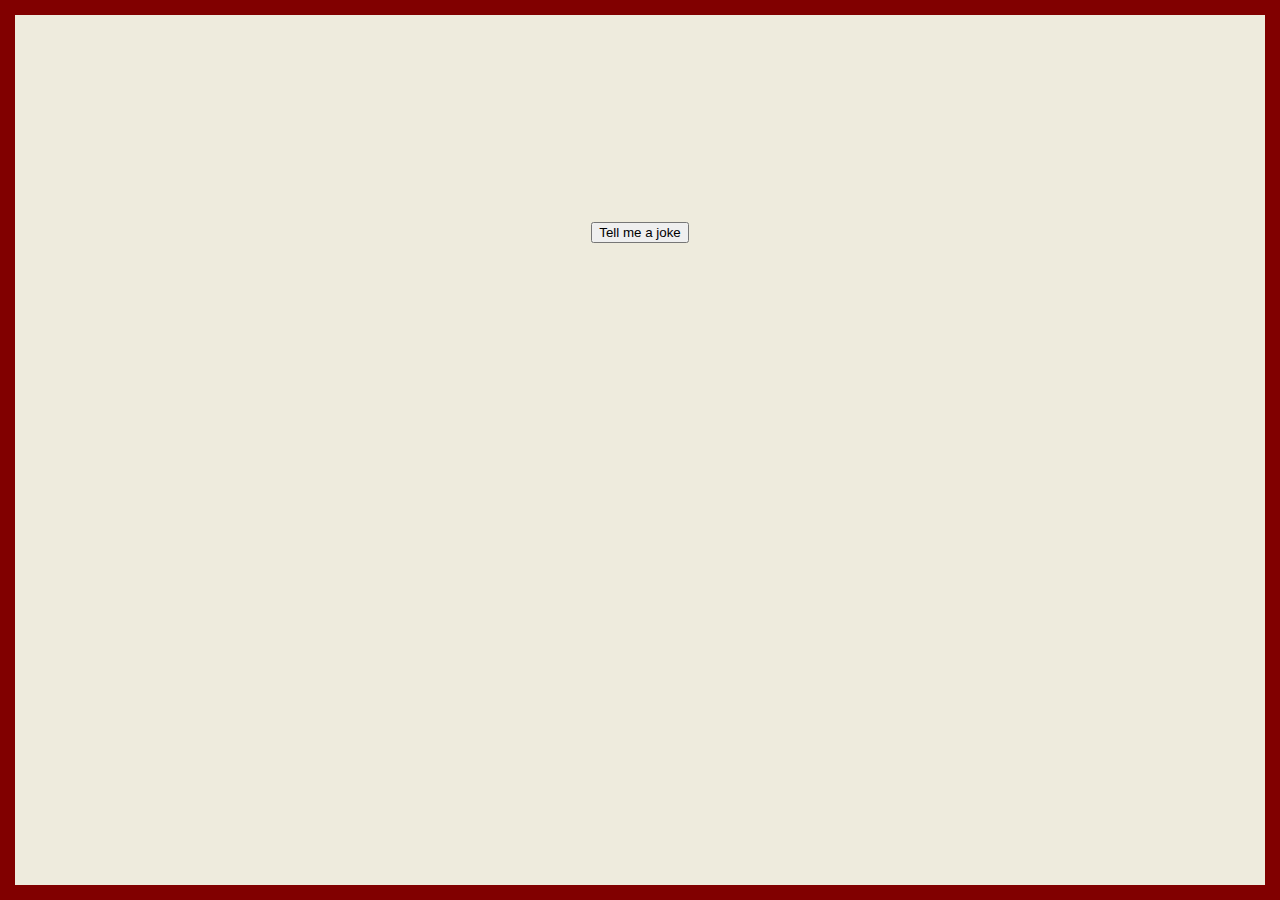
==== Exercici.2/index.html @ d2365b3d "ok" ====
<!DOCTYPE html>
<html lang="en">
<head>
    <meta charset="UTF-8">
    <meta http-equiv="X-UA-Compatible" content="IE=edge">
    <meta name="viewport" content="width=device-width, initial-scale=1.0">
    <title>AJAX.Nivell 1</title>
    <!--CSS styles-->
    <link rel="stylesheet" href="./styles/css/style.css">
    <!--Google fonts-->
    <link rel="preconnect" href="https://fonts.gstatic.com">
    <!-- Bootstrap CDN -->
    <link rel="stylesheet" href="https://cdn.jsdelivr.net/npm/bootstrap@4.6.0/dist/css/bootstrap.min.css" integrity="sha384-B0vP5xmATw1+K9KRQjQERJvTumQW0nPEzvF6L/Z6nronJ3oUOFUFpCjEUQouq2+l" crossorigin="anonymous">

<link href="https://fonts.googleapis.com/css2?family=Cabin:wght@500&display=swap" rel="stylesheet">
</head>
<body>
    <div class="contenedor">
        <div class="boton">
            <button id="button" type="button" class="btn btn-dark btn-lg py-4 px-5">Tell me a joke</button>
        </div>
        <div class="respuesta">
            <div id="texto" class="texto"></div>
        </div>
    </div>

    <!-- JQuery -->
    <script src="https://code.jquery.com/jquery-3.6.0.js" integrity="sha256-H+K7U5CnXl1h5ywQfKtSj8PCmoN9aaq30gDh27Xc0jk=" crossorigin="anonymous"></script>
    <!-- JavaScript-->
    <script src="./scripts/index.js"></script>
    <!-- Bootstrap Bundle (includes Popper) CDN-->
    <script src="https://cdn.jsdelivr.net/npm/bootstrap@4.6.0/dist/js/bootstrap.bundle.min.js" integrity="sha384-Piv4xVNRyMGpqkS2by6br4gNJ7DXjqk09RmUpJ8jgGtD7zP9yug3goQfGII0yAns" crossorigin="anonymous"></script>
      
</body>
</html>
---- Exercici.2/styles/css/style.css ----
/*Reset*/
html, body, div, span, applet, object, iframe, h1, h2, h3, h4, h5, h6, p, blockquote, pre,
a, abbr, acronym, address, big, cite, code, del, dfn, em, img, ins, kbd, q, s, samp,
small, strike, strong, sub, sup, tt, var, b, u, i, center,
dl, dt, dd, ol, ul, li, fieldset, form, label, legend,
table, caption, tbody, tfoot, thead, tr, th, td, article, aside, canvas, details, embed,
figure, figcaption, footer, header, hgroup, menu, nav, output, ruby, section, summary,
time, mark, audio, video {
  margin: 0;
  padding: 0;
  border: 0;
  font: inherit;
  font-size: 100%;
  vertical-align: baseline;
}

html {
  line-height: 1;
}

ol, ul {
  list-style: none;
}

table {
  border-collapse: collapse;
  border-spacing: 0;
}

caption, th, td {
  text-align: left;
  font-weight: normal;
  vertical-align: middle;
}

q, blockquote {
  quotes: none;
}

q:before, q:after, blockquote:before, blockquote:after {
  content: "";
  content: none;
}

a img {
  border: none;
}

article, aside, details, figcaption, figure, footer, header, hgroup, main, menu, nav, section, summary {
  display: block;
}

* {
  -webkit-box-sizing: border-box;
          box-sizing: border-box;
}

body {
  height: 100vh;
  width: 100vw;
  -webkit-box-orient: vertical;
  -webkit-box-direction: normal;
      -ms-flex-flow: column wrap;
          flex-flow: column wrap;
  -webkit-box-pack: center;
      -ms-flex-pack: center;
          justify-content: center;
  -webkit-box-align: center;
      -ms-flex-align: center;
          align-items: center;
}

.contenedor {
  height: 100%;
  width: 100%;
  background: #eeebdd;
  border: 15px solid #810000;
  display: -webkit-box;
  display: -ms-flexbox;
  display: flex;
  -webkit-box-orient: vertical;
  -webkit-box-direction: normal;
      -ms-flex-flow: column wrap;
          flex-flow: column wrap;
  -webkit-box-pack: center;
      -ms-flex-pack: center;
          justify-content: center;
  -webkit-box-align: center;
      -ms-flex-align: center;
          align-items: center;
}

.boton {
  height: 50%;
  width: 100%;
  display: -webkit-box;
  display: -ms-flexbox;
  display: flex;
  -webkit-box-orient: vertical;
  -webkit-box-direction: normal;
      -ms-flex-flow: column wrap;
          flex-flow: column wrap;
  -webkit-box-pack: center;
      -ms-flex-pack: center;
          justify-content: center;
  -webkit-box-align: center;
      -ms-flex-align: center;
          align-items: center;
}

.respuesta {
  height: 50%;
  width: 100%;
  display: -webkit-box;
  display: -ms-flexbox;
  display: flex;
  -webkit-box-orient: vertical;
  -webkit-box-direction: normal;
      -ms-flex-flow: column wrap;
          flex-flow: column wrap;
  -webkit-box-pack: center;
      -ms-flex-pack: center;
          justify-content: center;
  -webkit-box-align: center;
      -ms-flex-align: center;
          align-items: center;
}

.texto {
  height: 80%;
  width: 80%;
  color: #810000;
  font-size: 35px;
  font-weight: bold;
  display: -webkit-box;
  display: -ms-flexbox;
  display: flex;
  -webkit-box-orient: vertical;
  -webkit-box-direction: normal;
      -ms-flex-flow: column wrap;
          flex-flow: column wrap;
  -webkit-box-pack: center;
      -ms-flex-pack: center;
          justify-content: center;
  -webkit-box-align: center;
      -ms-flex-align: center;
          align-items: center;
  padding-bottom: 10%;
}
/*# sourceMappingURL=style.css.map */
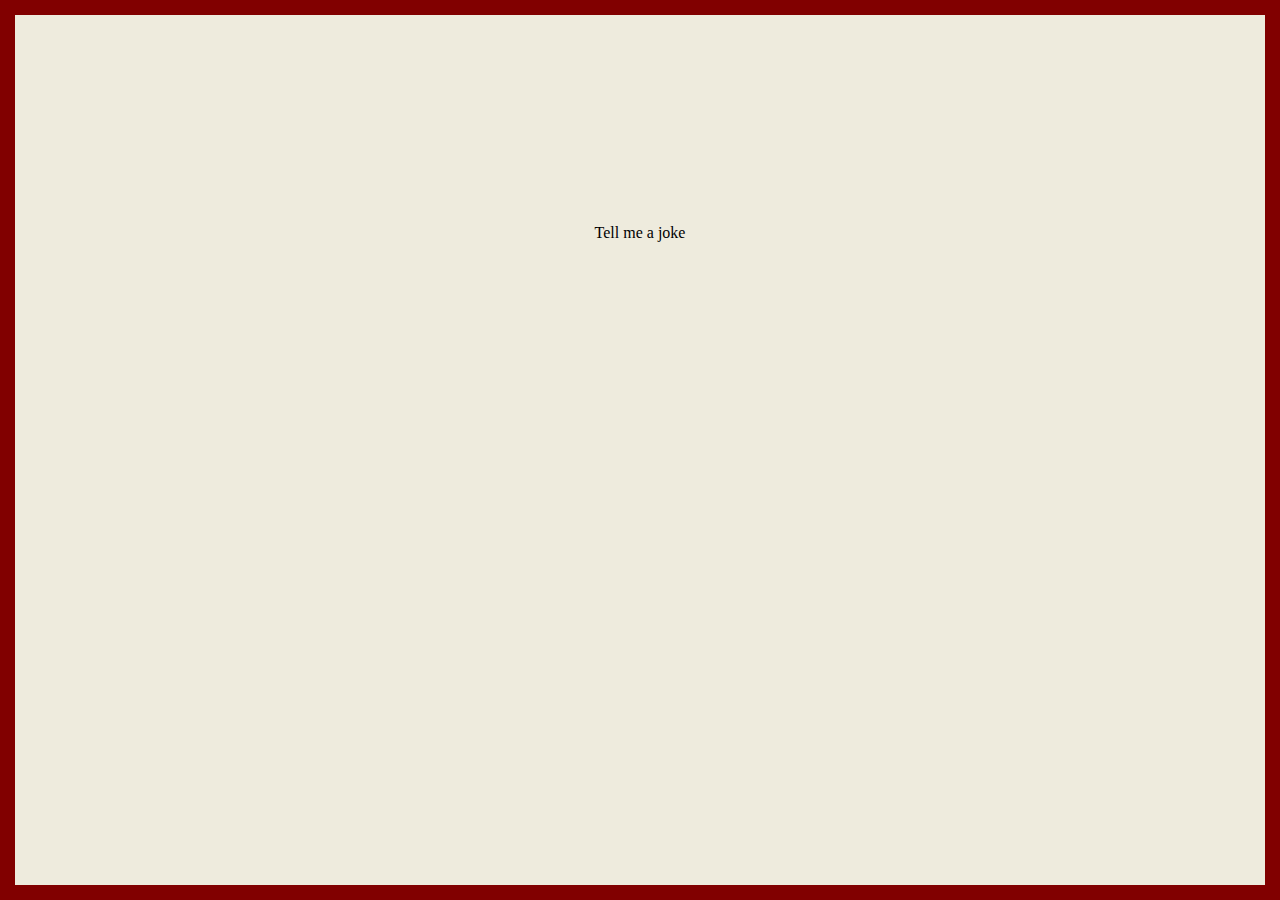
==== commit c754e368: "ok" ====
--- a/Exercici.2/index.html
+++ b/Exercici.2/index.html
@@ -7,17 +7,13 @@
     <title>AJAX.Nivell 1</title>
     <!--CSS styles-->
     <link rel="stylesheet" href="./styles/css/style.css">
-    <!--Google fonts-->
-    <link rel="preconnect" href="https://fonts.gstatic.com">
-    <!-- Bootstrap CDN -->
-    <link rel="stylesheet" href="https://cdn.jsdelivr.net/npm/bootstrap@4.6.0/dist/css/bootstrap.min.css" integrity="sha384-B0vP5xmATw1+K9KRQjQERJvTumQW0nPEzvF6L/Z6nronJ3oUOFUFpCjEUQouq2+l" crossorigin="anonymous">
 
-<link href="https://fonts.googleapis.com/css2?family=Cabin:wght@500&display=swap" rel="stylesheet">
+
 </head>
 <body>
     <div class="contenedor">
         <div class="boton">
-            <button id="button" type="button" class="btn btn-dark btn-lg py-4 px-5">Tell me a joke</button>
+            <div class="button" id="button">Tell me a joke</div>
         </div>
         <div class="respuesta">
             <div id="texto" class="texto"></div>
@@ -28,8 +24,6 @@
     <script src="https://code.jquery.com/jquery-3.6.0.js" integrity="sha256-H+K7U5CnXl1h5ywQfKtSj8PCmoN9aaq30gDh27Xc0jk=" crossorigin="anonymous"></script>
     <!-- JavaScript-->
     <script src="./scripts/index.js"></script>
-    <!-- Bootstrap Bundle (includes Popper) CDN-->
-    <script src="https://cdn.jsdelivr.net/npm/bootstrap@4.6.0/dist/js/bootstrap.bundle.min.js" integrity="sha384-Piv4xVNRyMGpqkS2by6br4gNJ7DXjqk09RmUpJ8jgGtD7zP9yug3goQfGII0yAns" crossorigin="anonymous"></script>
-      
+
 </body>
 </html>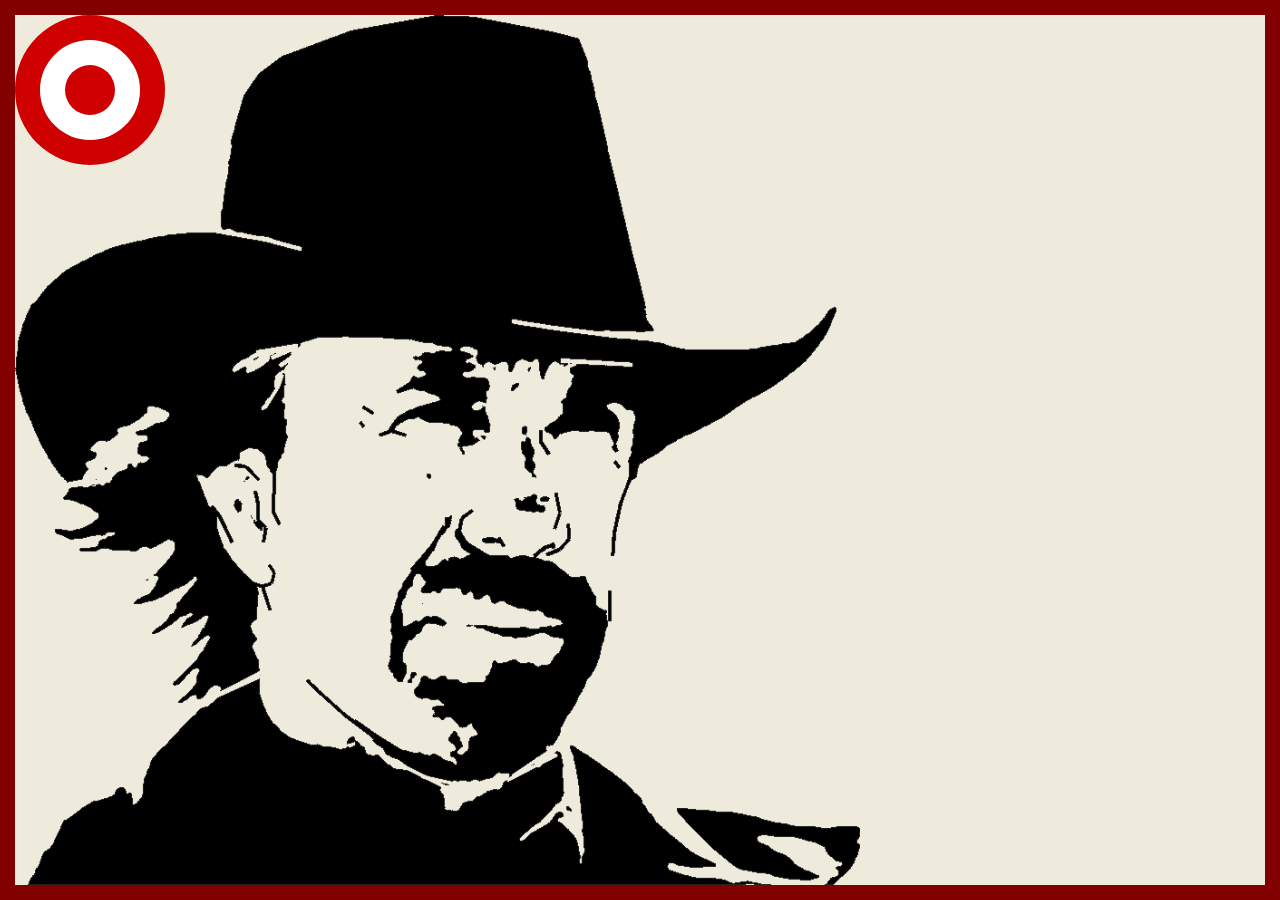
==== commit 764c142f: "ok" ====
--- a/Exercici.2/index.html
+++ b/Exercici.2/index.html
@@ -11,13 +11,23 @@
 
 </head>
 <body>
+
+
     <div class="contenedor">
-        <div class="boton">
-            <div class="button" id="button">Tell me a joke</div>
-        </div>
-        <div class="respuesta">
-            <div id="texto" class="texto"></div>
-        </div>
+
+
+            <div class="button" id="button">
+                <div class="btn1">
+                    <div class="btn2"></div>
+                </div>
+            </div>
+
+
+            <div class="respuesta">
+                    <div id="texto" class="texto"></div>
+            </div>
+
+
     </div>
 
     <!-- JQuery -->
--- a/Exercici.2/styles/css/style.css
+++ b/Exercici.2/styles/css/style.css
@@ -58,16 +58,6 @@
 body {
   height: 100vh;
   width: 100vw;
-  -webkit-box-orient: vertical;
-  -webkit-box-direction: normal;
-      -ms-flex-flow: column wrap;
-          flex-flow: column wrap;
-  -webkit-box-pack: center;
-      -ms-flex-pack: center;
-          justify-content: center;
-  -webkit-box-align: center;
-      -ms-flex-align: center;
-          align-items: center;
 }
 
 .contenedor {
@@ -75,6 +65,29 @@
   width: 100%;
   background: #eeebdd;
   border: 15px solid #810000;
+  background-image: url(../../img/imgFondo.png);
+  background-repeat: no-repeat;
+  background-size: contain;
+}
+
+.respuesta {
+  height: 80%;
+  width: 50%;
+  display: -webkit-box;
+  display: -ms-flexbox;
+  display: flex;
+}
+
+.texto {
+  height: 80%;
+  width: 80%;
+  color: #810000;
+  font-size: 35px;
+  font-weight: bold;
+  padding-bottom: 10%;
+}
+
+.button {
   display: -webkit-box;
   display: -ms-flexbox;
   display: flex;
@@ -88,11 +101,22 @@
   -webkit-box-align: center;
       -ms-flex-align: center;
           align-items: center;
+  width: 150px;
+  height: 150px;
+  border-radius: 75px;
+  background-color: #cf0000;
+  position: relative;
+  -webkit-animation-name: animacion;
+          animation-name: animacion;
+  -webkit-animation-duration: 20s;
+          animation-duration: 20s;
+  -webkit-animation-direction: normal;
+          animation-direction: normal;
+  -webkit-animation-iteration-count: infinite;
+          animation-iteration-count: infinite;
 }
 
-.boton {
-  height: 50%;
-  width: 100%;
+.btn1 {
   display: -webkit-box;
   display: -ms-flexbox;
   display: flex;
@@ -106,11 +130,13 @@
   -webkit-box-align: center;
       -ms-flex-align: center;
           align-items: center;
+  width: 100px;
+  height: 100px;
+  border-radius: 50px;
+  background-color: white;
 }
 
-.respuesta {
-  height: 50%;
-  width: 100%;
+.btn2 {
   display: -webkit-box;
   display: -ms-flexbox;
   display: flex;
@@ -124,27 +150,39 @@
   -webkit-box-align: center;
       -ms-flex-align: center;
           align-items: center;
+  width: 50px;
+  height: 50px;
+  border-radius: 25px;
+  background-color: #cf0000;
 }
 
-.texto {
-  height: 80%;
-  width: 80%;
-  color: #810000;
-  font-size: 35px;
-  font-weight: bold;
-  display: -webkit-box;
-  display: -ms-flexbox;
-  display: flex;
-  -webkit-box-orient: vertical;
-  -webkit-box-direction: normal;
-      -ms-flex-flow: column wrap;
-          flex-flow: column wrap;
-  -webkit-box-pack: center;
-      -ms-flex-pack: center;
-          justify-content: center;
-  -webkit-box-align: center;
-      -ms-flex-align: center;
-          align-items: center;
-  padding-bottom: 10%;
+@-webkit-keyframes animacion {
+  0% {
+    left: 50vw;
+    top: calc(0vh - 150px);
+    -webkit-animation-timing-function: ease-in;
+            animation-timing-function: ease-in;
+  }
+  100% {
+    left: 50vw;
+    top: calc(100vh - 170px);
+    -webkit-animation-timing-function: ease-in;
+            animation-timing-function: ease-in;
+  }
+}
+
+@keyframes animacion {
+  0% {
+    left: 50vw;
+    top: calc(0vh - 150px);
+    -webkit-animation-timing-function: ease-in;
+            animation-timing-function: ease-in;
+  }
+  100% {
+    left: 50vw;
+    top: calc(100vh - 170px);
+    -webkit-animation-timing-function: ease-in;
+            animation-timing-function: ease-in;
+  }
 }
 /*# sourceMappingURL=style.css.map */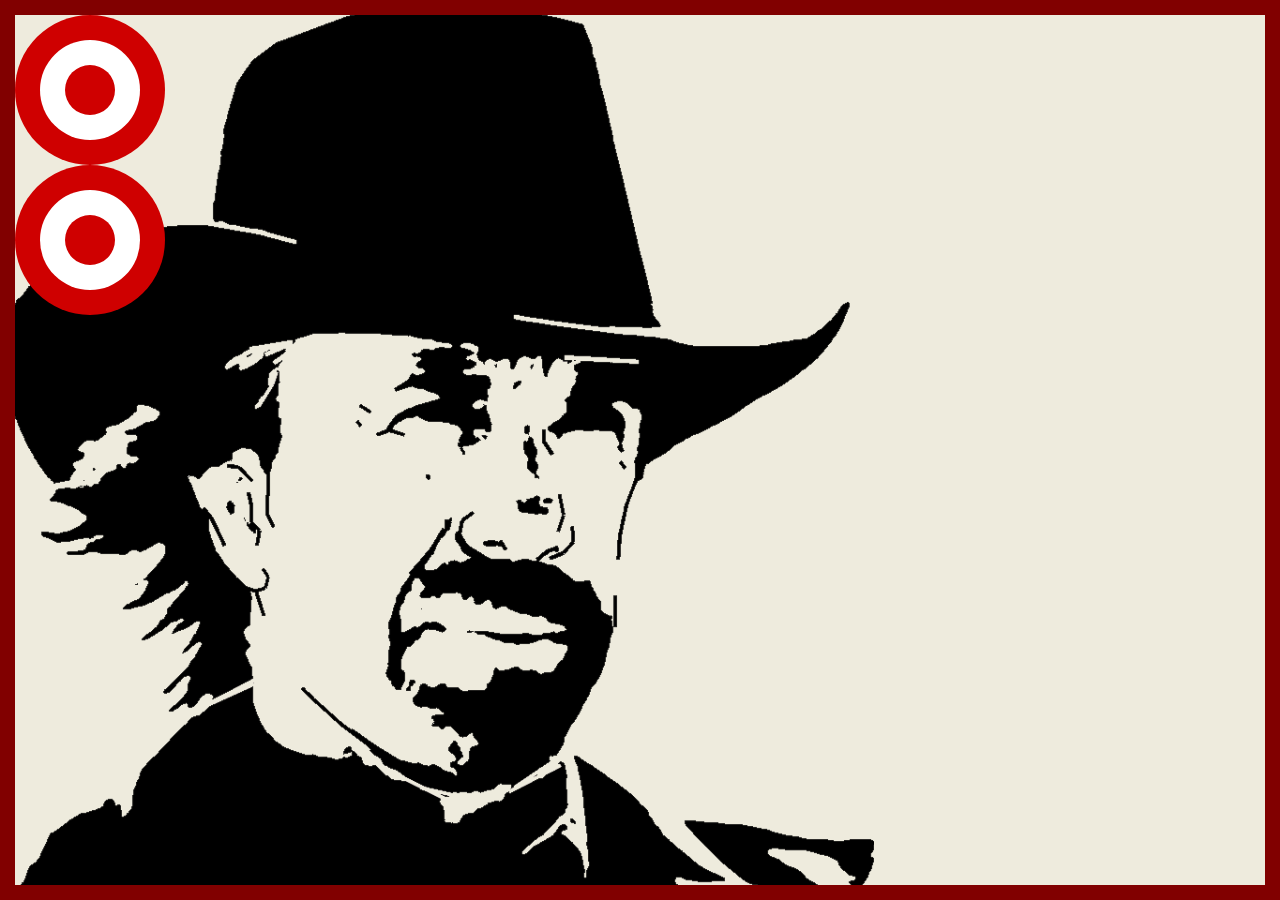
==== commit 8e27aada: "ok" ====
--- a/Exercici.2/index.html
+++ b/Exercici.2/index.html
@@ -7,7 +7,9 @@
     <title>AJAX.Nivell 1</title>
     <!--CSS styles-->
     <link rel="stylesheet" href="./styles/css/style.css">
-
+    <!--GoogleFonts-->
+    <link rel="preconnect" href="https://fonts.gstatic.com">
+    <link href="https://fonts.googleapis.com/css2?family=Bebas+Neue&display=swap" rel="stylesheet">
 
 </head>
 <body>
@@ -16,7 +18,13 @@
     <div class="contenedor">
 
 
-            <div class="button" id="button">
+            <div class="button1" id="button1">
+                <div class="btn1">
+                    <div class="btn2"></div>
+                </div>
+            </div>
+
+            <div class="button2" id="button2">
                 <div class="btn1">
                     <div class="btn2"></div>
                 </div>
--- a/Exercici.2/styles/css/style.css
+++ b/Exercici.2/styles/css/style.css
@@ -58,36 +58,60 @@
 body {
   height: 100vh;
   width: 100vw;
+  cursor: url(../../img/fistAmarillo.png), pointer;
 }
 
 .contenedor {
   height: 100%;
   width: 100%;
+  border: 15px solid #810000;
   background: #eeebdd;
-  border: 15px solid #810000;
   background-image: url(../../img/imgFondo.png);
   background-repeat: no-repeat;
   background-size: contain;
+  background-attachment: fixed;
+  background-position: bottom left;
 }
 
 .respuesta {
-  height: 80%;
-  width: 50%;
-  display: -webkit-box;
-  display: -ms-flexbox;
-  display: flex;
+  height: 60%;
+  width: 95%;
+  display: -webkit-box;
+  display: -ms-flexbox;
+  display: flex;
+  -ms-flex-flow: nowrap;
+      flex-flow: nowrap;
+  -webkit-box-pack: end;
+      -ms-flex-pack: end;
+          justify-content: flex-end;
+  -webkit-box-align: center;
+      -ms-flex-align: center;
+          align-items: center;
 }
 
 .texto {
-  height: 80%;
-  width: 80%;
-  color: #810000;
-  font-size: 35px;
+  height: 100%;
+  width: 40%;
+  padding-bottom: 15%;
+  display: -webkit-box;
+  display: -ms-flexbox;
+  display: flex;
+  -ms-flex-flow: nowrap;
+      flex-flow: nowrap;
+  -webkit-box-pack: center;
+      -ms-flex-pack: center;
+          justify-content: center;
+  -webkit-box-align: center;
+      -ms-flex-align: center;
+          align-items: center;
+  color: black;
+  text-shadow: 1px 1px 4px #810000;
+  font-family: 'Bebas Neue', cursive;
+  font-size: 45px;
   font-weight: bold;
-  padding-bottom: 10%;
-}
-
-.button {
+}
+
+.button1 {
   display: -webkit-box;
   display: -ms-flexbox;
   display: flex;
@@ -106,10 +130,10 @@
   border-radius: 75px;
   background-color: #cf0000;
   position: relative;
-  -webkit-animation-name: animacion;
-          animation-name: animacion;
-  -webkit-animation-duration: 20s;
-          animation-duration: 20s;
+  -webkit-animation-name: animacion1;
+          animation-name: animacion1;
+  -webkit-animation-duration: 4s;
+          animation-duration: 4s;
   -webkit-animation-direction: normal;
           animation-direction: normal;
   -webkit-animation-iteration-count: infinite;
@@ -156,33 +180,92 @@
   background-color: #cf0000;
 }
 
-@-webkit-keyframes animacion {
-  0% {
-    left: 50vw;
+@-webkit-keyframes animacion1 {
+  0% {
+    left: 10vw;
     top: calc(0vh - 150px);
     -webkit-animation-timing-function: ease-in;
             animation-timing-function: ease-in;
   }
   100% {
-    left: 50vw;
+    left: 10vw;
     top: calc(100vh - 170px);
-    -webkit-animation-timing-function: ease-in;
-            animation-timing-function: ease-in;
-  }
-}
-
-@keyframes animacion {
-  0% {
-    left: 50vw;
+    -webkit-animation-timing-function: ease-out;
+            animation-timing-function: ease-out;
+  }
+}
+
+@keyframes animacion1 {
+  0% {
+    left: 10vw;
     top: calc(0vh - 150px);
     -webkit-animation-timing-function: ease-in;
             animation-timing-function: ease-in;
   }
   100% {
-    left: 50vw;
+    left: 10vw;
     top: calc(100vh - 170px);
-    -webkit-animation-timing-function: ease-in;
-            animation-timing-function: ease-in;
+    -webkit-animation-timing-function: ease-out;
+            animation-timing-function: ease-out;
+  }
+}
+
+.button2 {
+  display: -webkit-box;
+  display: -ms-flexbox;
+  display: flex;
+  -webkit-box-orient: vertical;
+  -webkit-box-direction: normal;
+      -ms-flex-flow: column wrap;
+          flex-flow: column wrap;
+  -webkit-box-pack: center;
+      -ms-flex-pack: center;
+          justify-content: center;
+  -webkit-box-align: center;
+      -ms-flex-align: center;
+          align-items: center;
+  width: 150px;
+  height: 150px;
+  border-radius: 75px;
+  background-color: #cf0000;
+  position: relative;
+  -webkit-animation-name: animacion2;
+          animation-name: animacion2;
+  -webkit-animation-duration: 5s;
+          animation-duration: 5s;
+  -webkit-animation-direction: normal;
+          animation-direction: normal;
+  -webkit-animation-iteration-count: infinite;
+          animation-iteration-count: infinite;
+}
+
+@-webkit-keyframes animacion2 {
+  0% {
+    left: 30vw;
+    top: calc(0vh - 300px);
+    -webkit-animation-timing-function: ease-in;
+            animation-timing-function: ease-in;
+  }
+  100% {
+    left: 30vw;
+    top: calc(100vh - 320px);
+    -webkit-animation-timing-function: ease-out;
+            animation-timing-function: ease-out;
+  }
+}
+
+@keyframes animacion2 {
+  0% {
+    left: 30vw;
+    top: calc(0vh - 300px);
+    -webkit-animation-timing-function: ease-in;
+            animation-timing-function: ease-in;
+  }
+  100% {
+    left: 30vw;
+    top: calc(100vh - 320px);
+    -webkit-animation-timing-function: ease-out;
+            animation-timing-function: ease-out;
   }
 }
 /*# sourceMappingURL=style.css.map */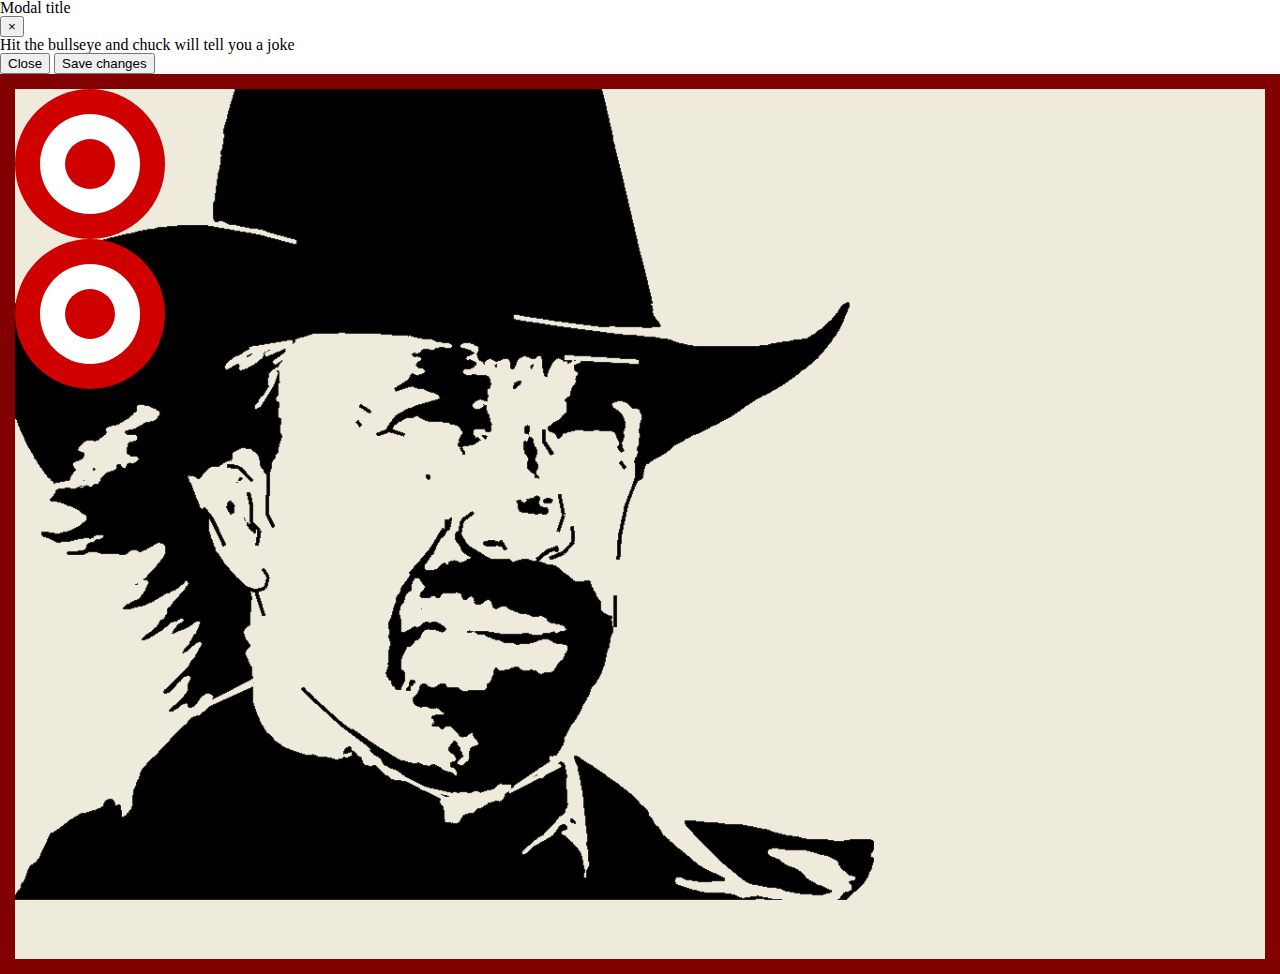
==== commit cb91bee3: "ok" ====
--- a/Exercici.2/index.html
+++ b/Exercici.2/index.html
@@ -5,6 +5,8 @@
     <meta http-equiv="X-UA-Compatible" content="IE=edge">
     <meta name="viewport" content="width=device-width, initial-scale=1.0">
     <title>AJAX.Nivell 1</title>
+    <!--Bootstrap-->
+    <link rel="stylesheet" href="https://cdn.jsdelivr.net/npm/bootstrap@4.6.0/dist/css/bootstrap.min.css" integrity="sha384-B0vP5xmATw1+K9KRQjQERJvTumQW0nPEzvF6L/Z6nronJ3oUOFUFpCjEUQouq2+l" crossorigin="anonymous">
     <!--CSS styles-->
     <link rel="stylesheet" href="./styles/css/style.css">
     <!--GoogleFonts-->
@@ -14,9 +16,33 @@
 </head>
 <body>
 
+    <!-- Modal -->
+<div class="modal fade" id="myModal" tabindex="-1" aria-labelledby="exampleModalLabel" aria-hidden="true">
+    <div class="modal-dialog">
+      <div class="modal-content">
+        <div class="modal-header">
+          <h5 class="modal-title" id="exampleModalLabel">Modal title</h5>
+          <button type="button" class="close" data-dismiss="modal" aria-label="Close">
+            <span aria-hidden="true">&times;</span>
+          </button>
+        </div>
+        <div class="modal-body">
+            Hit the bullseye and chuck will tell you a joke
+        </div>
+        <div class="modal-footer">
+          <button type="button" class="btn btn-secondary" data-dismiss="modal">Close</button>
+          <button type="button" class="btn btn-primary">Save changes</button>
+        </div>
+      </div>
+    </div>
+  </div>
+
+
+
+
+
 
     <div class="contenedor">
-
 
             <div class="button1" id="button1">
                 <div class="btn1">
@@ -29,19 +55,22 @@
                     <div class="btn2"></div>
                 </div>
             </div>
-
-
+            
             <div class="respuesta">
-                    <div id="texto" class="texto"></div>
+                <div id="texto" class="texto"></div>
             </div>
-
 
     </div>
 
+    
     <!-- JQuery -->
     <script src="https://code.jquery.com/jquery-3.6.0.js" integrity="sha256-H+K7U5CnXl1h5ywQfKtSj8PCmoN9aaq30gDh27Xc0jk=" crossorigin="anonymous"></script>
     <!-- JavaScript-->
     <script src="./scripts/index.js"></script>
+    <!--Bootstrap-->
+    <script src="https://code.jquery.com/jquery-3.5.1.slim.min.js" integrity="sha384-DfXdz2htPH0lsSSs5nCTpuj/zy4C+OGpamoFVy38MVBnE+IbbVYUew+OrCXaRkfj" crossorigin="anonymous"></script>
+    <script src="https://cdn.jsdelivr.net/npm/bootstrap@4.6.0/dist/js/bootstrap.bundle.min.js" integrity="sha384-Piv4xVNRyMGpqkS2by6br4gNJ7DXjqk09RmUpJ8jgGtD7zP9yug3goQfGII0yAns" crossorigin="anonymous"></script>
+
 
 </body>
 </html>--- a/Exercici.2/styles/css/style.css
+++ b/Exercici.2/styles/css/style.css
@@ -268,4 +268,27 @@
             animation-timing-function: ease-out;
   }
 }
+
+@media (max-width: 1262px) {
+  .nav-menu {
+    height: 10%;
+  }
+  .nav-menu li {
+    height: 50%;
+  }
+  .section {
+    height: 45%;
+  }
+  .section article {
+    height: 100%;
+  }
+}
+
+@media (max-width: 500px) {
+  .respuesta {
+    -webkit-box-ordinal-group: 2;
+        -ms-flex-order: 1;
+            order: 1;
+  }
+}
 /*# sourceMappingURL=style.css.map */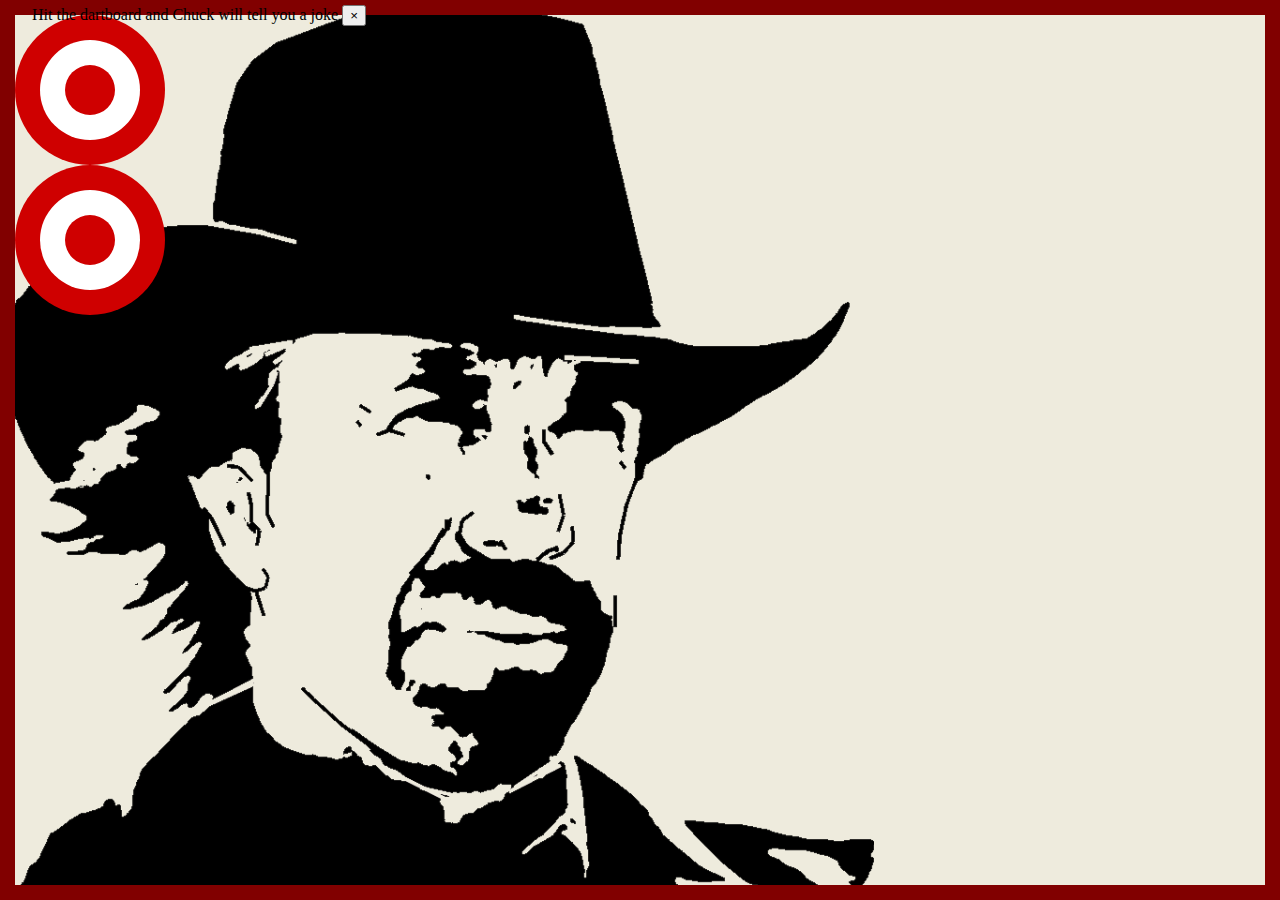
==== commit 3cc8e70a: "ok" ====
--- a/Exercici.2/index.html
+++ b/Exercici.2/index.html
@@ -16,33 +16,18 @@
 </head>
 <body>
 
-    <!-- Modal -->
-<div class="modal fade" id="myModal" tabindex="-1" aria-labelledby="exampleModalLabel" aria-hidden="true">
-    <div class="modal-dialog">
-      <div class="modal-content">
-        <div class="modal-header">
-          <h5 class="modal-title" id="exampleModalLabel">Modal title</h5>
-          <button type="button" class="close" data-dismiss="modal" aria-label="Close">
-            <span aria-hidden="true">&times;</span>
-          </button>
+    <div class="contenedor">
+
+        <div class="centrarAlert">
+
+            <div class="alert alert-dark position-absolute font-weight-bold mt-5 alert-dismissible py-3" role="alert">
+                Hit the dartboard and Chuck will tell you a joke
+                <button type="button" class="close" data-dismiss="alert" aria-label="Close">
+                    <span aria-hidden="true">&times;</span>
+                  </button>
+            </div>
+
         </div>
-        <div class="modal-body">
-            Hit the bullseye and chuck will tell you a joke
-        </div>
-        <div class="modal-footer">
-          <button type="button" class="btn btn-secondary" data-dismiss="modal">Close</button>
-          <button type="button" class="btn btn-primary">Save changes</button>
-        </div>
-      </div>
-    </div>
-  </div>
-
-
-
-
-
-
-    <div class="contenedor">
 
             <div class="button1" id="button1">
                 <div class="btn1">
@@ -68,7 +53,6 @@
     <!-- JavaScript-->
     <script src="./scripts/index.js"></script>
     <!--Bootstrap-->
-    <script src="https://code.jquery.com/jquery-3.5.1.slim.min.js" integrity="sha384-DfXdz2htPH0lsSSs5nCTpuj/zy4C+OGpamoFVy38MVBnE+IbbVYUew+OrCXaRkfj" crossorigin="anonymous"></script>
     <script src="https://cdn.jsdelivr.net/npm/bootstrap@4.6.0/dist/js/bootstrap.bundle.min.js" integrity="sha384-Piv4xVNRyMGpqkS2by6br4gNJ7DXjqk09RmUpJ8jgGtD7zP9yug3goQfGII0yAns" crossorigin="anonymous"></script>
 
 
--- a/Exercici.2/styles/css/style.css
+++ b/Exercici.2/styles/css/style.css
@@ -73,6 +73,26 @@
   background-position: bottom left;
 }
 
+.centrarAlert {
+  display: -webkit-box;
+  display: -ms-flexbox;
+  display: flex;
+  -ms-flex-flow: nowrap;
+      flex-flow: nowrap;
+  -webkit-box-pack: center;
+      -ms-flex-pack: center;
+          justify-content: center;
+  -webkit-box-align: center;
+      -ms-flex-align: center;
+          align-items: center;
+}
+
+.alert {
+  width: 95%;
+  z-index: 100;
+  position: absolute;
+}
+
 .respuesta {
   height: 60%;
   width: 95%;
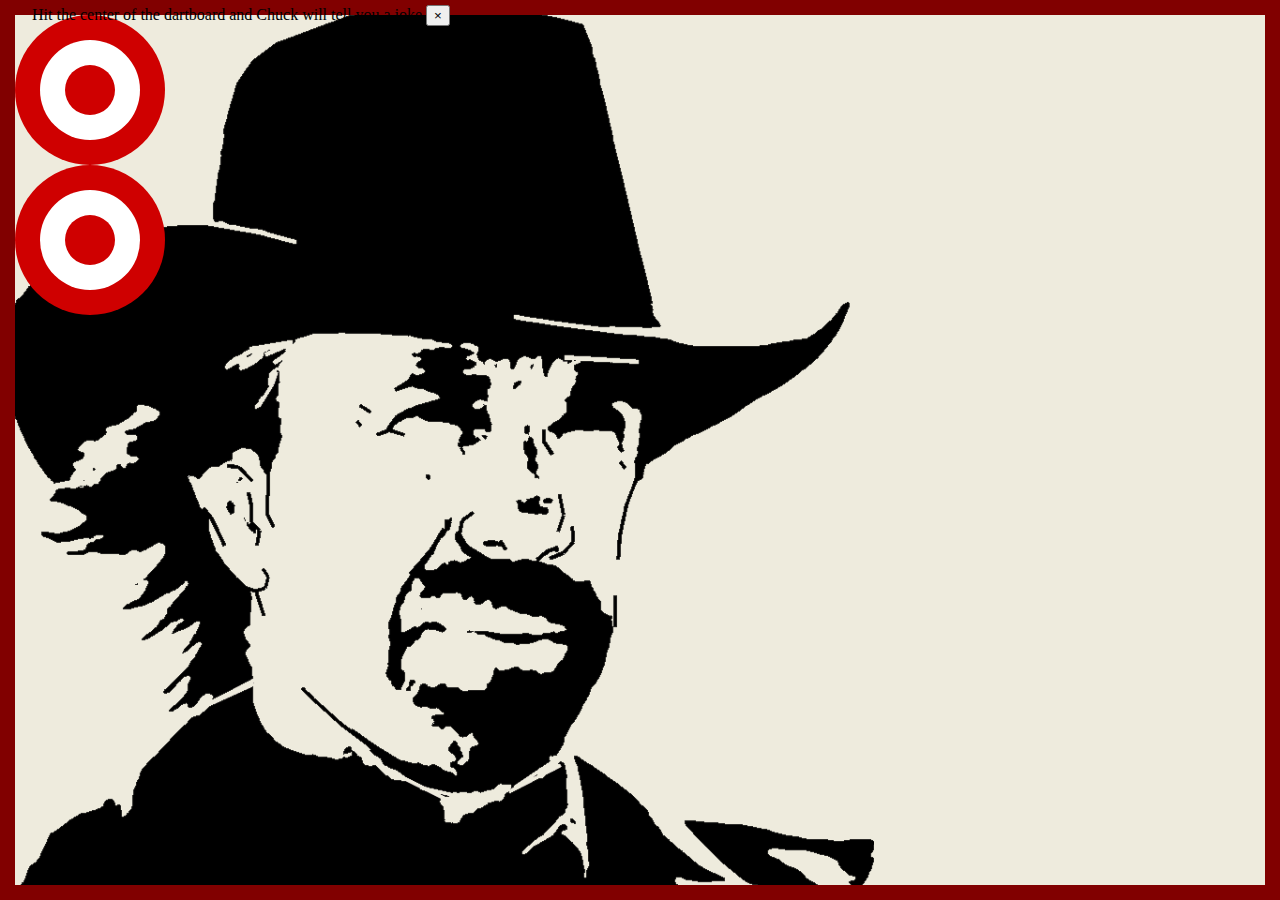
==== commit 5814101d: "ok" ====
--- a/Exercici.2/index.html
+++ b/Exercici.2/index.html
@@ -21,7 +21,7 @@
         <div class="centrarAlert">
 
             <div class="alert alert-dark position-absolute font-weight-bold mt-5 alert-dismissible py-3" role="alert">
-                Hit the dartboard and Chuck will tell you a joke
+                Hit the center of the dartboard and Chuck will tell you a joke
                 <button type="button" class="close" data-dismiss="alert" aria-label="Close">
                     <span aria-hidden="true">&times;</span>
                   </button>
